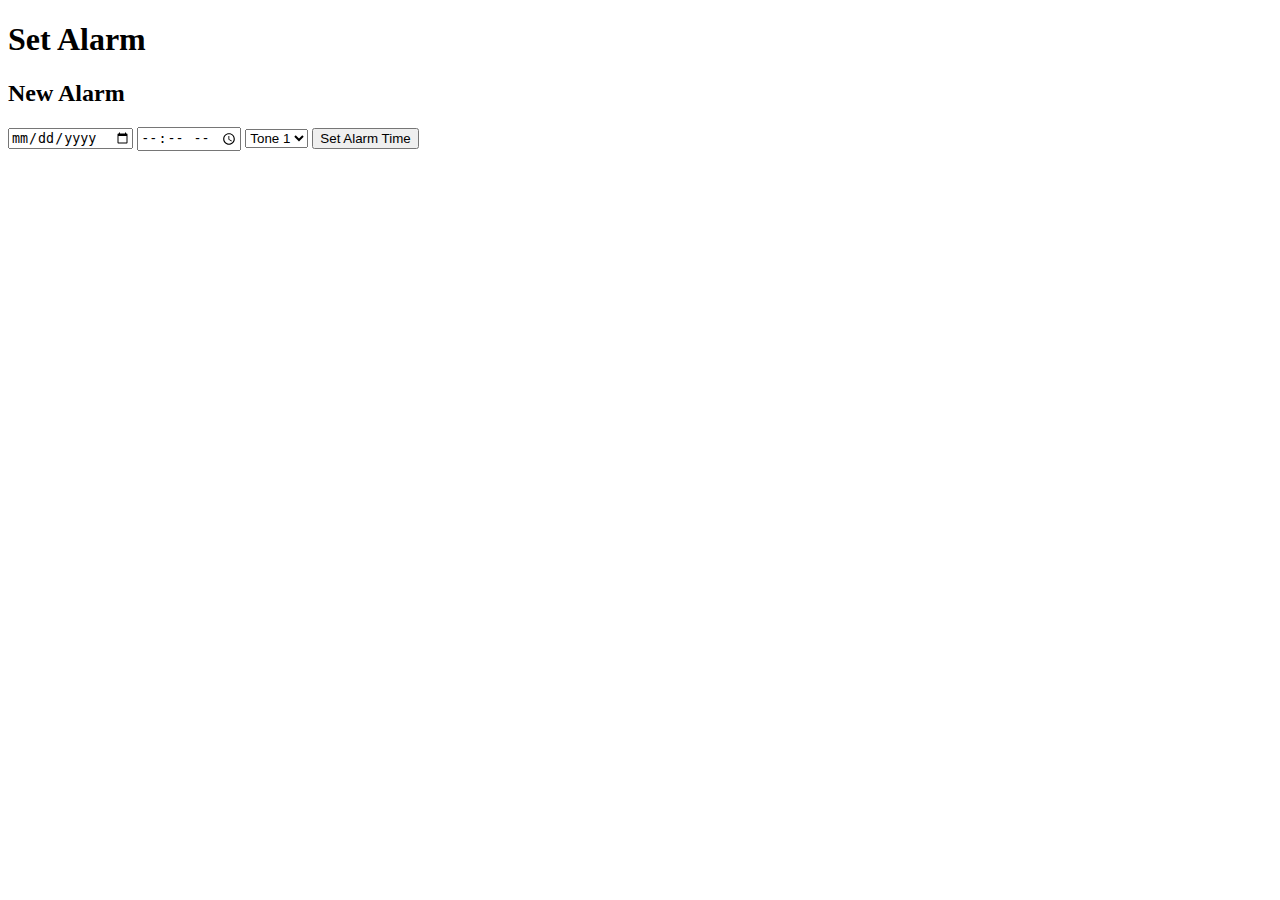
==== set_alarm.html @ 556368a7 "Create set_alarm.html" ====
<!DOCTYPE html>
<html lang="en">
<head>
    <meta charset="UTF-8">
    <meta name="viewport" content="width=device-width, initial-scale=1.0">
    <title>Set Alarm</title>
    <link rel="stylesheet" href="style.css">
</head>
<body>
    <div class="container">
        <h1>Set Alarm</h1>
        <div id="alarm-setting">
            <h2>New Alarm</h2>
            <input type="date" id="alarm-date" class="huge">
            <input type="time" id="alarm-time" class="huge">
            <select id="alarm-tone" class="huge">
                <option value="tone1">Tone 1</option>
                <option value="tone2">Tone 2</option>
                <option value="tone3">Tone 3</option>
            </select>
            <button id="set-alarm-time-btn" class="button">Set Alarm Time</button>
        </div>
    </div>

    <script src="set_alarm.js"></script>
</body>
</html>
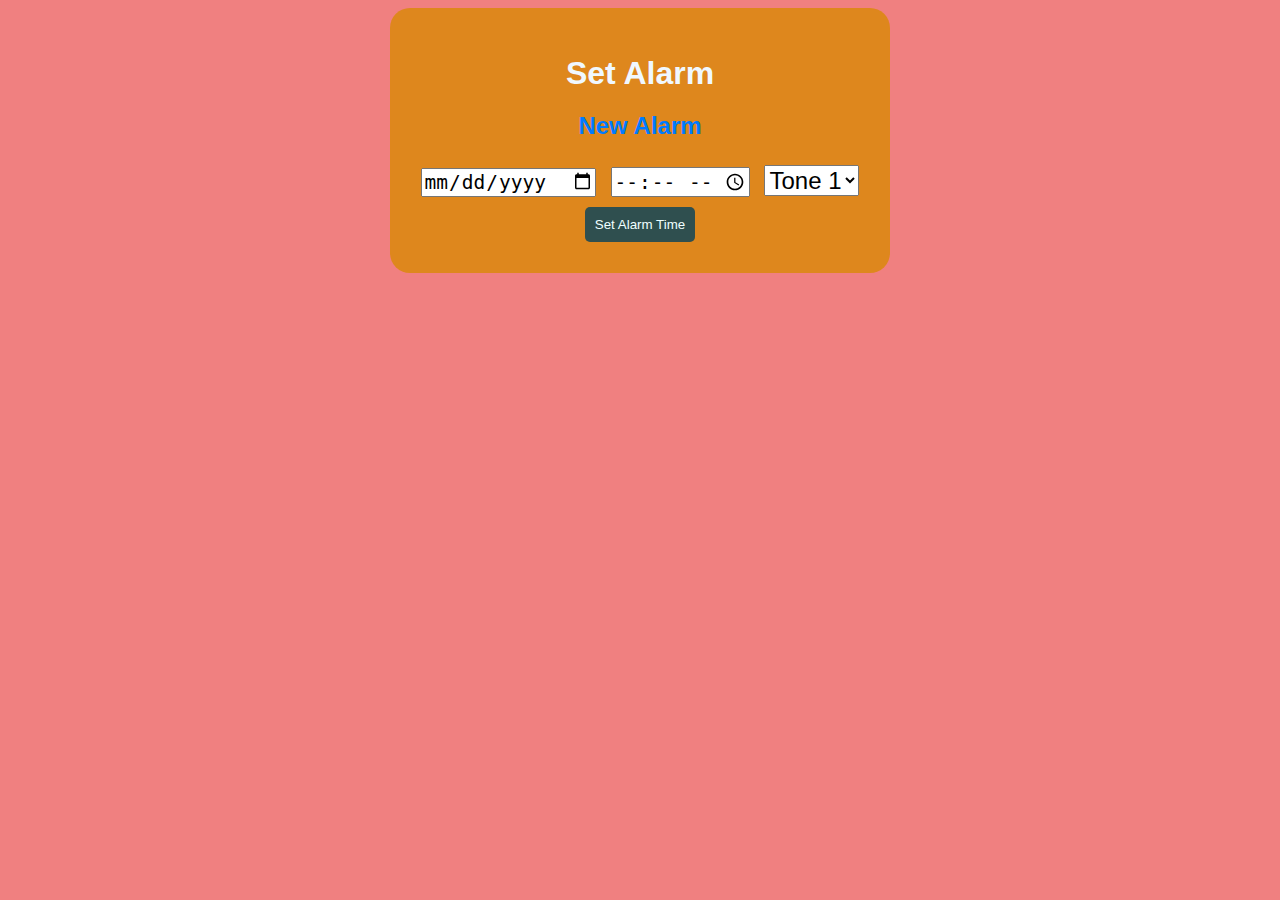
==== commit df9513cf: "commit" ====
--- a/set_alarm.html
+++ b/set_alarm.html
@@ -14,9 +14,9 @@
             <input type="date" id="alarm-date" class="huge">
             <input type="time" id="alarm-time" class="huge">
             <select id="alarm-tone" class="huge">
-                <option value="tone1">Tone 1</option>
-                <option value="tone2">Tone 2</option>
-                <option value="tone3">Tone 3</option>
+                <option value="tone1.mp3">Tone 1</option>
+                <option value="tone2.mp3">Tone 2</option>
+                <option value="tone3.mp3">Tone 3</option>
             </select>
             <button id="set-alarm-time-btn" class="button">Set Alarm Time</button>
         </div>
--- a/style.css
+++ b/style.css
@@ -0,0 +1,97 @@
+body {
+    background-position: center;
+    background-color: lightcoral;
+    font-family: Arial, sans-serif;
+}
+
+.container {
+    box-sizing: border-box;
+    border-radius: 20px;
+    margin: auto;
+    padding: 2%;
+    text-align: center;
+    max-width: 500px;
+    position: relative;
+    background-color: rgb(222, 135, 29);
+    color: aliceblue;
+}
+
+.time, .date {
+    font-size: larger;
+    margin-bottom: 20px;
+}
+
+h1 {
+    font-family: 'Lucida Sans', 'Lucida Sans Regular', 'Lucida Grande', 'Lucida Sans Unicode', Geneva, Verdana, sans-serif;
+    margin-bottom: 20px;
+}
+h2{
+    color: #007bff;
+}
+
+.button {
+    color: azure;
+    padding: 10px;
+    margin: 5px;
+    background-color: darkslategray;
+    border: none;
+    border-radius: 5px;
+    cursor: pointer;
+}
+
+.button:hover {
+    color: blueviolet;
+}
+
+.huge {
+    font-size: 1.5em;
+    margin: 5px;
+}
+
+.hide {
+    display: none;
+}
+
+.modal {
+    position: fixed;
+    top: 50%;
+    left: 50%;
+    transform: translate(-50%, -50%);
+    background-color: white;
+    padding: 20px;
+    border-radius: 10px;
+    box-shadow: 0 0 10px rgba(0, 0, 0, 0.25);
+    z-index: 1000;
+}
+
+.modal-content {
+    text-align: center;
+}
+
+#alarm-list li {
+    display: flex;
+    justify-content: space-between;
+    align-items: center;
+    padding: 10px;
+    border-bottom: 1px solid #ccc;
+}
+
+#alarm-list button {
+    margin-left: 10px;
+    padding: 5px;
+}
+
+#snooze-btn, #dismiss-btn {
+    background-color: #007bff;
+    color: white;
+    border: none;
+    border-radius: 5px;
+    padding: 10px 20px;
+    margin: 10px;
+    cursor: pointer;
+    font-size: 1em;
+}
+
+#snooze-btn:hover, #dismiss-btn:hover {
+    background-color: #0056b3;
+}
